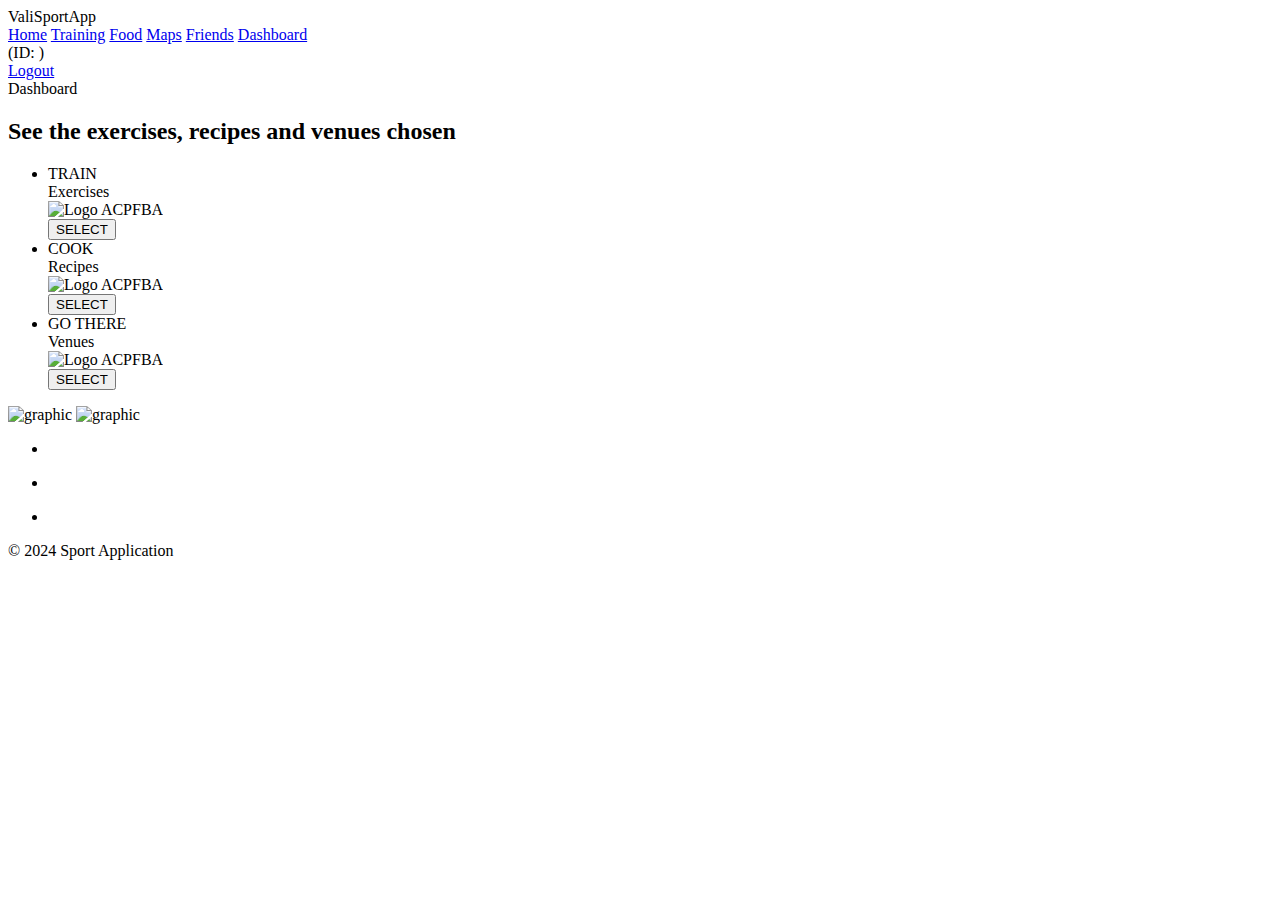
==== src/main/resources/templates/dashboard1.html @ 3606e7fa "Add files via upload" ====
<!DOCTYPE html>
<html xmlns:th="http://www.thymeleaf.org">
<head>
    <meta charset="UTF-8">
    <meta name="viewport" content="width=device-width, initial-scale=1.0">
    <link rel="stylesheet" href="/css/dashboard1.css">
    <link rel="stylesheet" href="/css/global-styles1.css">
    <link rel="stylesheet" th:href="@{/files/MarkerCluster.css}">
    <link rel="stylesheet" th:href="@{/files/MarkerCluster.Default.css}">
    <link rel="stylesheet" th:href="@{https://unpkg.com/leaflet/dist/leaflet.css}">
    <link rel="stylesheet" th:href="@{https://unpkg.com/leaflet-control-geocoder/dist/Control.Geocoder.css}" />
    <title>Dashboard1 Page</title>
</head>
<body>
<header>
    <nav>
        <div class="logo">ValiSportApp</div>
        <div class="navbar-links">
            <a href="/user/index">Home</a>
            <a href="/training1">Training</a>
            <a href="/food1">Food</a>
            <a href="/maps1">Maps</a>
            <a href="/friends1">Friends</a>
            <a href="/dashboard1">Dashboard</a>
        </div>
        <div class="user-info">
            <span><span th:text="${username}"></span> (ID: <span th:text="${userId}"></span>)</span>
        </div>
        <a class="logout-button" href="/logout">Logout</a>
    </nav>
</header>

<main>

    <section th:if="${flag == 0}" id="pricing-1790">
        <div class="cs-container">
            <div class="cs-content">
                <div class="cs-flex">
                    <span class="cs-topper">Dashboard</span>
                    <h2 class="cs-title">See the exercises, recipes and venues chosen</h2>
                </div>
            </div>
                <ul class="cs-card-group">
                    <li class="cs-item">
                        <span class="cs-package">TRAIN</span>
                        <div class="cs-flex-wrapper">
                            <span class="cs-price">Exercises</span>
                        </div>
                        <img src="/images/exercises3.png" alt="Logo ACPFBA">
                        <form th:action="@{/dashboard1/my-exercises}" method="get">
                            <button class="cs-button-solid cs-price-button">SELECT</button>
                        </form>
                    </li>

                    <li class="cs-item cs-popular">
                        <span class="cs-package">COOK</span>
                        <div class="cs-flex-wrapper">
                            <span class="cs-price">Recipes</span>
                        </div>
                        <img src="/images/recipes3.png" alt="Logo ACPFBA">
                        <form th:action="@{/dashboard1/my-recipes}" method="get">
                            <button class="cs-button-solid cs-price-button">SELECT</button>
                        </form>
                    </li>

                    <li class="cs-item">
                        <span class="cs-package">GO THERE</span>
                        <div class="cs-flex-wrapper">
                            <span class="cs-price">Venues</span>
                        </div>                        <img src="/images/venues3.png" alt="Logo ACPFBA">
                        <form th:action="@{/dashboard1/my-venues}" method="get">
                            <button class="cs-button-solid cs-price-button">SELECT</button>
                        </form>
                    </li>
                </ul>
            </div>
        <!-- SVG Graphic -->
        <img class="cs-graphic cs-light" src="https://csimg.nyc3.cdn.digitaloceanspaces.com/Images/Graphics/white-texture.svg" alt="graphic" height="1920" width="483" loading="lazy" decoding="async" aria-hidden="true">
        <!--Dark mode graphic, download and save locally, then open the file in your code editor and change the fill color to match the background color of the section below it on dark mode-->
        <img class="cs-graphic cs-dark" src="https://csimg.nyc3.cdn.digitaloceanspaces.com/Images/Graphics/dark-spatter.svg" alt="graphic" height="1920" width="483" loading="lazy" decoding="async" aria-hidden="true">
    </section>

    <div th:if="${flag == 1}">
        <ul>
            <li th:each="exercise : ${my_exercises}">
                <span th:text="${exercise}"></span>
            </li>
        </ul>
    </div>

    <div th:if="${flag == 2}">
        <ul>
            <li th:each="recipe : ${my_recipes}">
                <span th:text="${recipe}"></span>
            </li>
        </ul>
    </div>

    <div th:if="${flag == 3}">
        <ul>
            <li th:each="venue : ${my_venues}">
                <span th:text="${venue}"></span>
            </li>
        </ul>
    </div>
</main>



</body>
<footer>
    &copy; 2024 Sport Application
</footer>
</html>
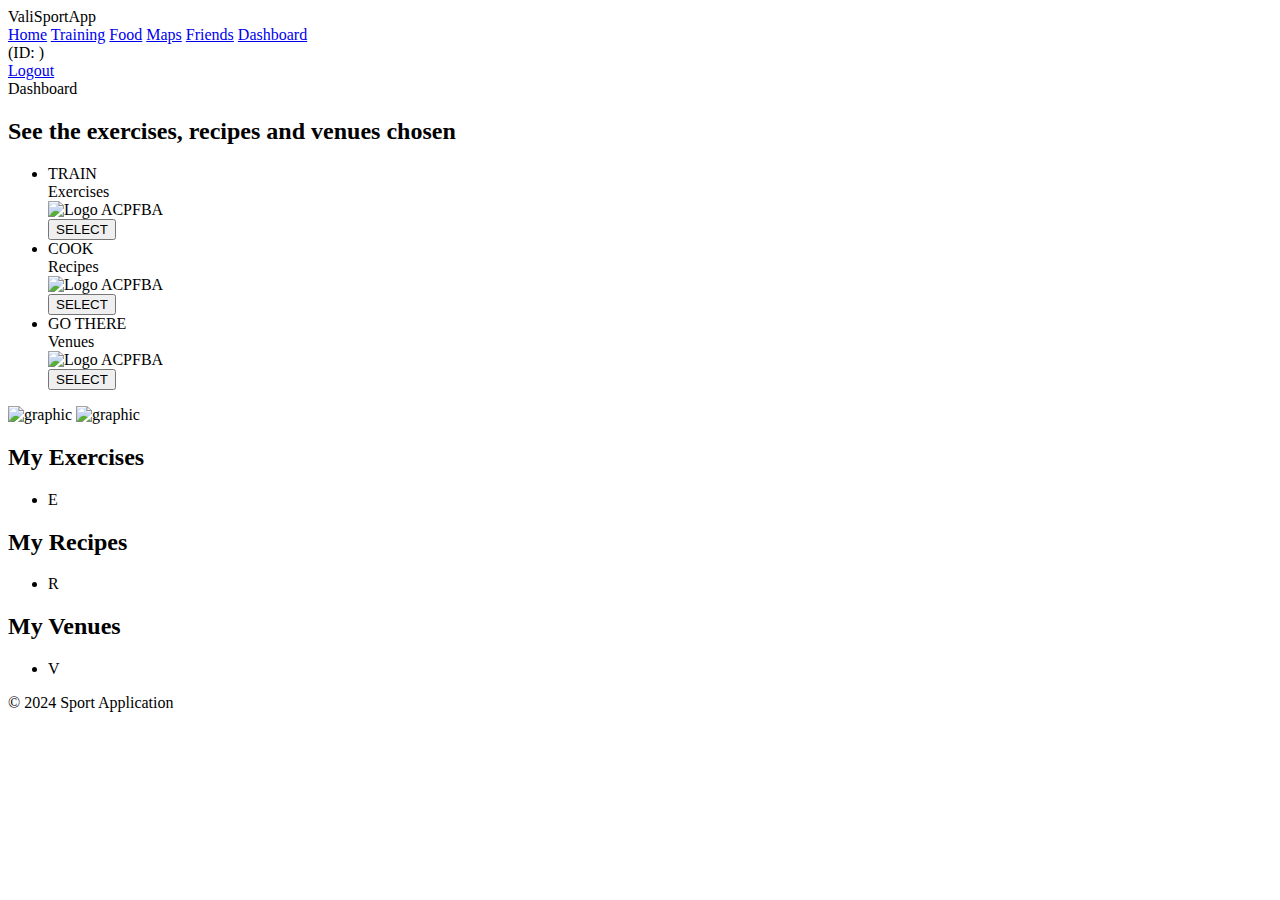
==== commit bc1121fd: "Add files via upload" ====
--- a/src/main/resources/templates/dashboard1.html
+++ b/src/main/resources/templates/dashboard1.html
@@ -80,29 +80,39 @@
         <img class="cs-graphic cs-dark" src="https://csimg.nyc3.cdn.digitaloceanspaces.com/Images/Graphics/dark-spatter.svg" alt="graphic" height="1920" width="483" loading="lazy" decoding="async" aria-hidden="true">
     </section>
 
-    <div th:if="${flag == 1}">
-        <ul>
-            <li th:each="exercise : ${my_exercises}">
-                <span th:text="${exercise}"></span>
-            </li>
-        </ul>
-    </div>
+        <!-- Exerciții -->
+        <div class="list-container" th:if="${flag == 1}">
+            <h2 class="list-title">My Exercises</h2>
+            <ul class="list">
+                <li class="list-item" th:each="exercise : ${my_exercises}">
+                    <div class="item-icon">E</div>
+                    <div class="item-content" th:text="${exercise}"></div>
+                </li>
+            </ul>
+        </div>
 
-    <div th:if="${flag == 2}">
-        <ul>
-            <li th:each="recipe : ${my_recipes}">
-                <span th:text="${recipe}"></span>
-            </li>
-        </ul>
-    </div>
+        <!-- Rețete -->
+        <div class="list-container" th:if="${flag == 2}">
+            <h2 class="list-title">My Recipes</h2>
+            <ul class="list">
+                <li class="list-item" th:each="recipe : ${my_recipes}">
+                    <div class="item-icon">R</div>
+                    <div class="item-content" th:text="${recipe}"></div>
+                </li>
+            </ul>
+        </div>
 
-    <div th:if="${flag == 3}">
-        <ul>
-            <li th:each="venue : ${my_venues}">
-                <span th:text="${venue}"></span>
-            </li>
-        </ul>
-    </div>
+        <!-- Locații -->
+        <div class="list-container" th:if="${flag == 3}">
+            <h2 class="list-title">My Venues</h2>
+            <ul class="list">
+                <li class="list-item" th:each="venue : ${my_venues}">
+                    <div class="item-icon">V</div>
+                    <div class="item-content" th:text="${venue}"></div>
+                </li>
+            </ul>
+        </div>
+
 </main>
 
 
